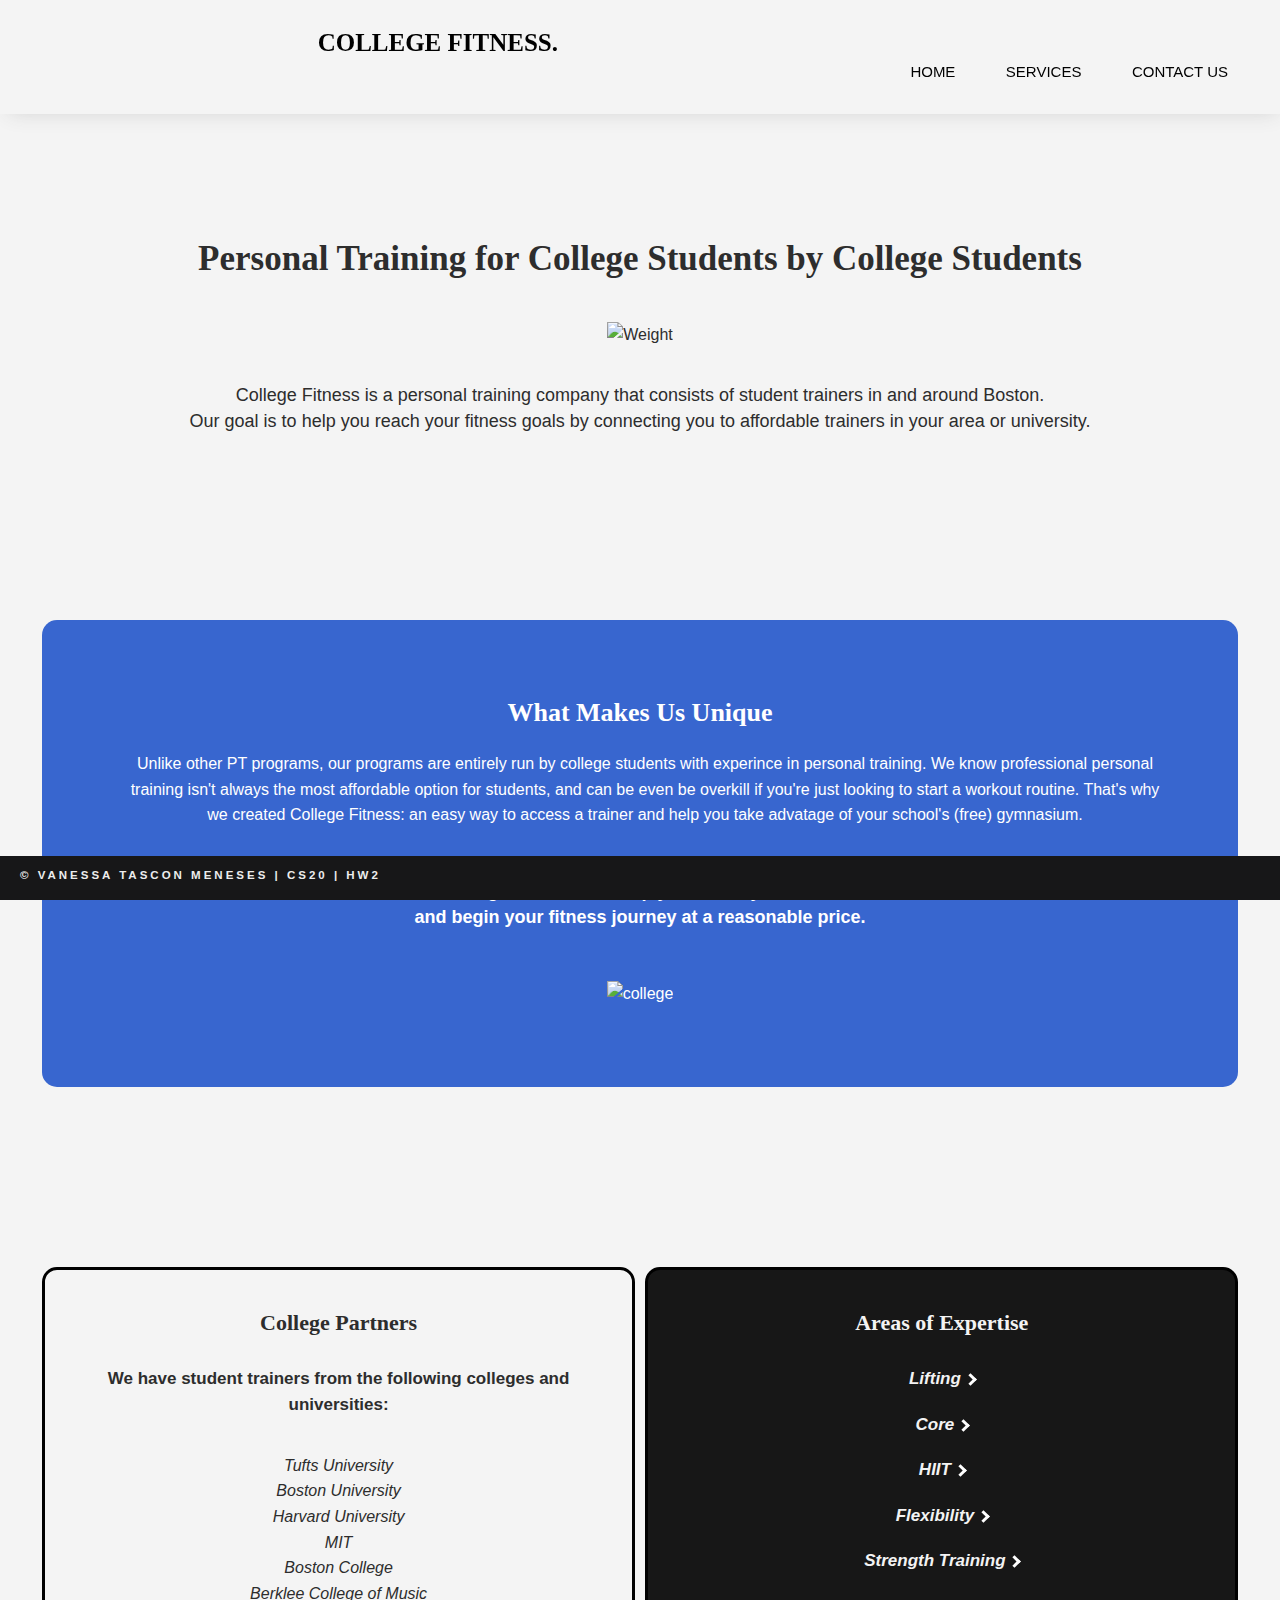
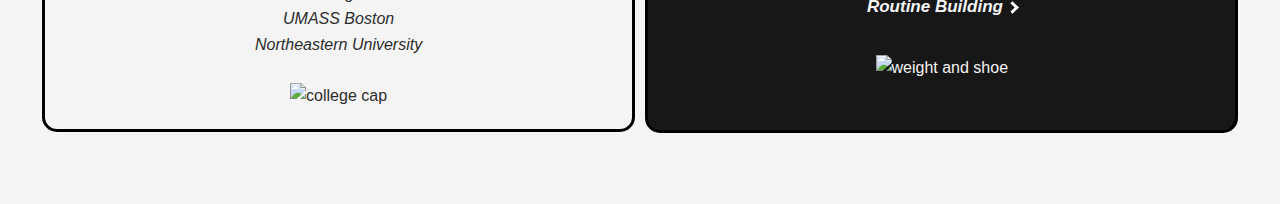
==== Assignment 2/index.html @ bf135341 "Add files via upload" ====
<!doctype html>
<html>
	
	
<head> <! start head-->
	
	<meta charset="UTF-8" name="viewport" content= "width=device-width, initial-scale=1">
	<title>Homework 2</title>
	<link rel="stylesheet" href="style.css">
			
</head> <! end head-->
	
	
<body> <! start body-->

	<div class="no-mobile">
		<header>
			<nav class="header">	
				<nav class="navbar"> 
					<ul> 
						<li><a href="index.html" style="font-size: 25px; font-weight: bold; margin-right: 670px; font-family: Cambria, 'Hoefler Text', 'Liberation Serif', Times, 'Times New Roman', 'serif'"> COLLEGE FITNESS. </a></li>
						
						<div class="navbar2"> 
						<li><a href="index.html">  HOME </a></li> 
						<li><a href="services.html">SERVICES</a></li> 
						<li><a href="contact.html" >CONTACT US</a></li>
						</div>
					</ul>
				</nav>
			</nav>
		</header>


		<article class="container1"> <! contains 5 sections-->
			<section class="box-1">	<! Who we are -->
				<br> <br>
				<h1> Personal Training for College Students by College Students </h1> <br>

				<img src="https://lh3.googleusercontent.com/lpndkSGrW19FTlb8hN49r4FtGDa8PNAl6BDtx_X_VpKRBib4iAJqzG9aBD2e4oiCDGsB7-kqC-l6WPb2EIFxeIuFEHHlfQmXFLvxFRJgw_OC0dV61vQgs7faoRzrxtJHNy_vYQdx=w241-h92-p-k" alt="Weight" width="70" /> <br>

				<br> <p style= "font-size: 18px"> College Fitness is a personal training company that consists of student trainers in and around Boston. <br> Our goal is to help you reach your fitness goals by connecting you to affordable trainers in your area or university. </p>
			</section>


			<section class="box-2" >
				<p style="color: #F4F4F4"> empty space</p>	
			</section>	


			<section class="box-3" >  <! What makes us unique -->
				<h3 style="font-size: 26px"> What Makes Us Unique </h3> <br> 
				<p style="margin-left:5%; margin-right:5%;"> Unlike other PT programs, our programs are entirely run by college students with experince in personal training. We know professional personal training isn't always the most affordable option for students, and can be even be overkill if you're just looking to start a workout routine. That's why we created College Fitness: an easy way to access a trainer and help you take advatage of your school's (free) gymnasium. </p>
				<br><br>
				<h5 style="font-weight:600; font-size: 18px" > With College Fitness, we help you utilize your resources <br> and begin your fitness journey at a reasonable price.  </h5> <br> <br>

				<img src="https://lh3.googleusercontent.com/GTGe_2oLZkpL-RrEmQIK26YNBo91hLaZ15ACoECnlcPFMZ7LyXcYRpcEJ7S2vZSfd3HbQaj_ztijZePF2uDpYPiIRmRIXiJEqnkNYoXtpERPE6T8ggB-wGKROMU9mXCLfOFRc21M=w2400" alt="college"/>
			</section>


			<section class="box-4" >
				<p style="color: #F4F4F4"> empty space</p>	
			</section>


			<section class="box-5">
				<h3> College Partners </h3>
				<h5> We have student trainers from the following colleges and universities: </h5> <br>
				<i> 
					<p> Tufts University </p>
					<p> Boston University</p>
					<p> Harvard University</p>
					<p> MIT </p>
					<p> Boston College </p>
					<p> Berklee College of Music </p>
					<p> UMASS Boston </p>
					<p> Northeastern University </p>
					<br> 
				</i>
				<img src= "https://lh3.googleusercontent.com/SopEHE_KEmd4ngp4l9IDrUaVDbmMljsfbLzdhvcTI7cBug3DzK4QZC06t7E5yaTDp0J6fsc98wRljTbQRmQLIXNx_y8ZR77_bNIT9GNJdbXyqetOmsog9DnC_WxOwD2yEpqRn8ai=w2400" alt="college cap" width="90" />	
			</section>


			<section class="box-5" style="background-color: #171717; color: #F3F3F3; padding-bottom: 49px">
				<h4> Areas of Expertise </h4>
				 <i> <h5> Lifting <i class="arrow right"></i> </h5>
					 <h5> Core <i class="arrow right"></i> </h5>
					 <h5> HIIT <i class="arrow right"></i></h5>
					 <h5> Flexibility <i class="arrow right"></i></h5>
					 <h5> Strength Training <i class="arrow right"></i></h5>
					 <h5> Routine Building <i class="arrow right"></i></h5> <br>
				 </i>
				<img src= "https://lh3.googleusercontent.com/jt-pmf7VbD5zvN4wxFb2yMW6Tq7WnzynAJfBiHxkbssplyEOWOXPyRhECDlm96br7K1QTqsqq5H5nM7IUwirRMbV0TsP4SYUv2bJpWV3H4Zv6OZpzfBFhPywxeUxJBkz3resg4VY=w2400" alt="weight and shoe" width="60" />	
			</section>
		</article>


		<article>
			<section class="box-6"> <p> empty</p> <p> empty </p> </section>
		</article>	

		<div id="footer">
			<p> <strong> &copy; VANESSA TASCON MENESES | CS20 | HW2 </strong></p>
		</div>	


	</div>
	
</body> <! end body-->
	
	
</html>
---- Assignment 2/style.css ----
@charset "UTF-8";
/* CSS Document */
* {
	margin: 0;
	padding: 0;
	
}


body{
	background-color: #f4f4f4;
	color: #2D2D2D;
	font: normal 16px Gotham, "Helvetica Neue", Helvetica, Arial, "sans-serif";
	line-height: 1.6em;
	margin: auto;
}

.header{
	
	width: 95%;
	margin: auto;
	padding: 30px 35px;
	text-align: right;
	position: fixed;
	box-shadow: 0 7px 20px -9px #D0D0D0;
	background-color: #F4F4F4;
	
}

.header ul li{
	
	list-style: none;
	display: inline-block;
	margin: 0px 23px;
	position: relative;
	font-size: 15px;
	
	/* style="border: solid thin; border-radius: 20px; padding: 10px 20px; color:#3866cf" */
	
}

.header ul li a{
	
	text-decoration: none;
	color:#000000;

}

.header ul li::after{
	content: '';
	height: 3px;
	width: 0%;
	background: #3866CF;
	position: absolute;
	left: 0;
	bottom: -5px;
	transition: 0.5s;
	
}

.header ul li:hover::after{
	width: 100%;
	
}

.logo{
	text-align: left;
	width: 35%;
	float: left;
	padding: 35px 70px;
	font-weight: bold;
	font-size: 25px;
	cursor: pointer;
	
	font-family: Cambria, "Hoefler Text", "Liberation Serif", Times, "Times New Roman", "serif";
	

	
}

.container1 {
	width: 95%;
	margin: auto;
	text-align: center;
	padding: 170px 20px;
	
	
}



.box-1 h1{
	font-size: 35px;
	margin: 20px 20px;
	font-family: Cambria, "Hoefler Text", "Liberation Serif", Times, "Times New Roman", "serif";
	line-height: 35px;

}

.box-1 p {
	margin: 10px;	
}

.box-2 {
	width: 100%;
	color: #fff;
	padding-top: 150px;	
}

/* How we differ */

.box-3 {
	width: 95%;
	margin: auto;
	text-align: center;
	padding: 80px 20px 80px 20px;
	background-color: #3866CF;
	border-radius: 15px;
	color: #FFFFFF;
}

.box-3 h3 {
	font-size: 25px;
	font-family: Cambria, "Hoefler Text", "Liberation Serif", Times, "Times New Roman", "serif";
	
}

.box-3 p {
	text-align: center;
	padding-left: 10px;
}
.box-4 {
	width: 100%;
	color: #fff;
	padding-top: 140px;
}
.box-5 {
	
	float: left;
    width: 45%;
    margin-left: 10px;
	
    margin-top: 15px;
    border: 2px solid black;
	border-radius: 15px;
	padding: 20px;
	border-width: 3px;
	min-width:330;

}

.box-5 h3{
	padding: 20px;
	right-margin: 20px;
	font-family: Cambria, "Hoefler Text", "Liberation Serif", Times, "Times New Roman", "serif";
	font-size: 22px;

	
}

.box-5 h4{
	padding: 20px;
	left-margin:20px;
	font-family: Cambria, "Hoefler Text", "Liberation Serif", Times, "Times New Roman", "serif";
	font-size: 22px;
}

.box-5 h5 {
	font-size: 17px;
	padding: 10px;
	cursor: pointer;
	
}


.arrow {
  border: solid #fff;
  border-width: 0 3px 3px 0;
  display: inline-block;
  padding: 3px;
}

.right {
  transform: rotate(-45deg);
  -webkit-transform: rotate(-45deg);
  cursor: pointer;
}

.box-6 {
	width: 80%;
	margin: auto;
	padding: 20px;
	color: #F4F4F4;
}

#footer {
   position:fixed;
   left:0px;
   bottom:0px;
   height:30px;
   width:100%;
   background:#171718;
   color:#EDEDED;
	padding: 7px 20px;
	letter-spacing: 3px;
	font-size: 11.5px;
	
}
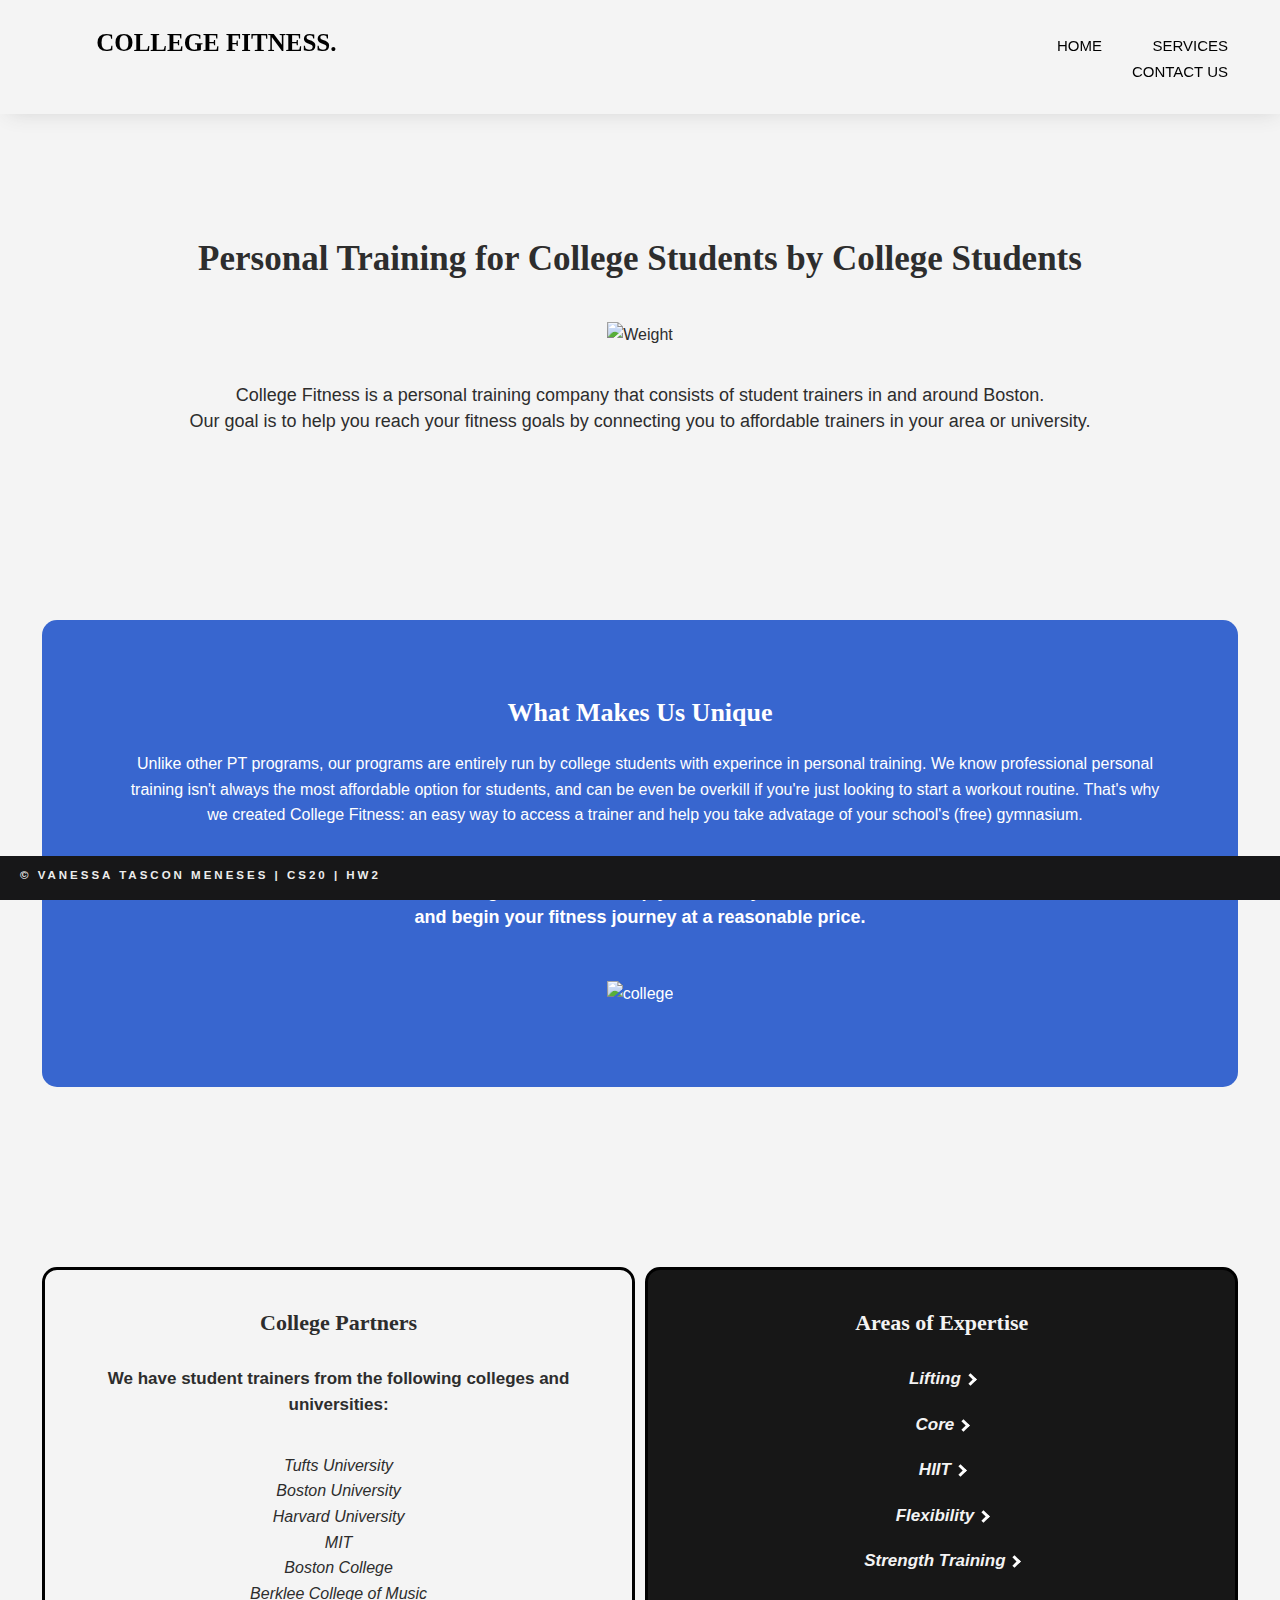
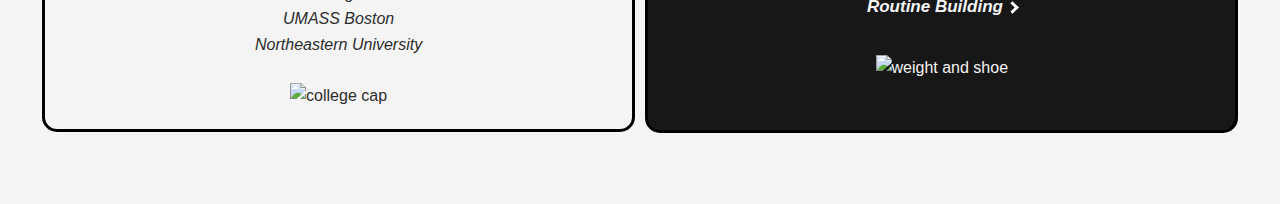
==== commit 3bff909d: "Update index.html" ====
--- a/Assignment 2/index.html
+++ b/Assignment 2/index.html
@@ -13,97 +13,101 @@
 	
 <body> <! start body-->
 
-	<div class="no-mobile">
-		<header>
-			<nav class="header">	
-				<nav class="navbar"> 
-					<ul> 
-						<li><a href="index.html" style="font-size: 25px; font-weight: bold; margin-right: 670px; font-family: Cambria, 'Hoefler Text', 'Liberation Serif', Times, 'Times New Roman', 'serif'"> COLLEGE FITNESS. </a></li>
-						
-						<div class="navbar2"> 
-						<li><a href="index.html">  HOME </a></li> 
-						<li><a href="services.html">SERVICES</a></li> 
-						<li><a href="contact.html" >CONTACT US</a></li>
-						</div>
-					</ul>
-				</nav>
+
+	<header>
+		<nav class="header">	
+			<nav class="navbar"> 
+				<ul> 
+					<li><a href="index.html" style="font-size: 25px; font-weight: bold; margin-right: 670px; font-family: Cambria, 'Hoefler Text', 'Liberation Serif', Times, 'Times New Roman', 'serif'"> COLLEGE FITNESS. </a></li>
+					<li><a href="index.html">  HOME </a></li> 
+					<li><a href="services.html">SERVICES</a></li> 
+					<li><a href="contact.html" >CONTACT US</a></li>
+				</ul>
 			</nav>
-		</header>
+		</nav>
+	</header>
+	
+	
+<article class="container1"> <! contains 5 sections--4 boxes -->
+	
+	
+	<section class="box-1">	<! Who we are -->
+			<br> <br>
+	        <h1> Personal Training for College Students by College Students </h1> <br>
+			
+			<img src="https://lh3.googleusercontent.com/lpndkSGrW19FTlb8hN49r4FtGDa8PNAl6BDtx_X_VpKRBib4iAJqzG9aBD2e4oiCDGsB7-kqC-l6WPb2EIFxeIuFEHHlfQmXFLvxFRJgw_OC0dV61vQgs7faoRzrxtJHNy_vYQdx=w241-h92-p-k" alt="Weight" width="70" /> <br>
+			
+			<br> <p style= "font-size: 18px"> College Fitness is a personal training company that consists of student trainers in and around Boston. <br> Our goal is to help you reach your fitness goals by connecting you to affordable trainers in your area or university. </p>
+		
+	</section>
+	
+	
+	<section class="box-2" >
+		<p style="color: #F4F4F4"> empty space</p>	
+	</section>	
+	
+	
+	<section class="box-3" >  <! What makes us unique -->
+		
+		<h3 style="font-size: 26px"> What Makes Us Unique </h3> <br> 
+		<p style="margin-left:5%; margin-right:5%;"> Unlike other PT programs, our programs are entirely run by college students with experince in personal training. We know professional personal training isn't always the most affordable option for students, and can be even be overkill if you're just looking to start a workout routine. That's why we created College Fitness: an easy way to access a trainer and help you take advatage of your school's (free) gymnasium. </p>
+		<br><br>
+		<h5 style="font-weight:600; font-size: 18px" > With College Fitness, we help you utilize your resources <br> and begin your fitness journey at a reasonable price.  </h5> <br> <br>
+		
+		
+		<img src="https://lh3.googleusercontent.com/GTGe_2oLZkpL-RrEmQIK26YNBo91hLaZ15ACoECnlcPFMZ7LyXcYRpcEJ7S2vZSfd3HbQaj_ztijZePF2uDpYPiIRmRIXiJEqnkNYoXtpERPE6T8ggB-wGKROMU9mXCLfOFRc21M=w2400" alt="college"/>
+		
+	</section>
+	
+	
+	<section class="box-4" >
+		<p style="color: #F4F4F4"> empty space</p>	
+	</section>
+	
+	
+	<section class="box-5">
+		<h3> College Partners </h3>
+		
+		
+		
+		<h5> We have student trainers from the following colleges and universities: </h5> <br>
+	
+		 <i> <p> Tufts University </p>
+		<p> Boston University</p>
+		<p> Harvard University</p>
+		<p> MIT </p>
+		<p> Boston College </p>
+		<p> Berklee College of Music </p>
+		<p> UMASS Boston </p>
+		<p> Northeastern University </p>
+		<br> </i>
+		
+		<img src= "https://lh3.googleusercontent.com/SopEHE_KEmd4ngp4l9IDrUaVDbmMljsfbLzdhvcTI7cBug3DzK4QZC06t7E5yaTDp0J6fsc98wRljTbQRmQLIXNx_y8ZR77_bNIT9GNJdbXyqetOmsog9DnC_WxOwD2yEpqRn8ai=w2400" alt="college cap" width="90" />
+		
+	</section>
+	<section class="box-5" style="background-color: #171717; color: #F3F3F3; padding-bottom: 49px">
+		<h4> Areas of Expertise </h4>
+		 <i> <h5> Lifting <i class="arrow right"></i> </h5>
+			 <h5> Core <i class="arrow right"></i> </h5>
+			 <h5> HIIT <i class="arrow right"></i></h5>
+			 <h5> Flexibility <i class="arrow right"></i></h5>
+			 <h5> Strength Training <i class="arrow right"></i></h5>
+			 <h5> Routine Building <i class="arrow right"></i></h5> <br>
+			 
+		 </i>
+		<img src= "https://lh3.googleusercontent.com/jt-pmf7VbD5zvN4wxFb2yMW6Tq7WnzynAJfBiHxkbssplyEOWOXPyRhECDlm96br7K1QTqsqq5H5nM7IUwirRMbV0TsP4SYUv2bJpWV3H4Zv6OZpzfBFhPywxeUxJBkz3resg4VY=w2400" alt="weight and shoe" width="60" />	
+  	</section>	
+</article>
 
-
-		<article class="container1"> <! contains 5 sections-->
-			<section class="box-1">	<! Who we are -->
-				<br> <br>
-				<h1> Personal Training for College Students by College Students </h1> <br>
-
-				<img src="https://lh3.googleusercontent.com/lpndkSGrW19FTlb8hN49r4FtGDa8PNAl6BDtx_X_VpKRBib4iAJqzG9aBD2e4oiCDGsB7-kqC-l6WPb2EIFxeIuFEHHlfQmXFLvxFRJgw_OC0dV61vQgs7faoRzrxtJHNy_vYQdx=w241-h92-p-k" alt="Weight" width="70" /> <br>
-
-				<br> <p style= "font-size: 18px"> College Fitness is a personal training company that consists of student trainers in and around Boston. <br> Our goal is to help you reach your fitness goals by connecting you to affordable trainers in your area or university. </p>
-			</section>
-
-
-			<section class="box-2" >
-				<p style="color: #F4F4F4"> empty space</p>	
-			</section>	
-
-
-			<section class="box-3" >  <! What makes us unique -->
-				<h3 style="font-size: 26px"> What Makes Us Unique </h3> <br> 
-				<p style="margin-left:5%; margin-right:5%;"> Unlike other PT programs, our programs are entirely run by college students with experince in personal training. We know professional personal training isn't always the most affordable option for students, and can be even be overkill if you're just looking to start a workout routine. That's why we created College Fitness: an easy way to access a trainer and help you take advatage of your school's (free) gymnasium. </p>
-				<br><br>
-				<h5 style="font-weight:600; font-size: 18px" > With College Fitness, we help you utilize your resources <br> and begin your fitness journey at a reasonable price.  </h5> <br> <br>
-
-				<img src="https://lh3.googleusercontent.com/GTGe_2oLZkpL-RrEmQIK26YNBo91hLaZ15ACoECnlcPFMZ7LyXcYRpcEJ7S2vZSfd3HbQaj_ztijZePF2uDpYPiIRmRIXiJEqnkNYoXtpERPE6T8ggB-wGKROMU9mXCLfOFRc21M=w2400" alt="college"/>
-			</section>
-
-
-			<section class="box-4" >
-				<p style="color: #F4F4F4"> empty space</p>	
-			</section>
-
-
-			<section class="box-5">
-				<h3> College Partners </h3>
-				<h5> We have student trainers from the following colleges and universities: </h5> <br>
-				<i> 
-					<p> Tufts University </p>
-					<p> Boston University</p>
-					<p> Harvard University</p>
-					<p> MIT </p>
-					<p> Boston College </p>
-					<p> Berklee College of Music </p>
-					<p> UMASS Boston </p>
-					<p> Northeastern University </p>
-					<br> 
-				</i>
-				<img src= "https://lh3.googleusercontent.com/SopEHE_KEmd4ngp4l9IDrUaVDbmMljsfbLzdhvcTI7cBug3DzK4QZC06t7E5yaTDp0J6fsc98wRljTbQRmQLIXNx_y8ZR77_bNIT9GNJdbXyqetOmsog9DnC_WxOwD2yEpqRn8ai=w2400" alt="college cap" width="90" />	
-			</section>
-
-
-			<section class="box-5" style="background-color: #171717; color: #F3F3F3; padding-bottom: 49px">
-				<h4> Areas of Expertise </h4>
-				 <i> <h5> Lifting <i class="arrow right"></i> </h5>
-					 <h5> Core <i class="arrow right"></i> </h5>
-					 <h5> HIIT <i class="arrow right"></i></h5>
-					 <h5> Flexibility <i class="arrow right"></i></h5>
-					 <h5> Strength Training <i class="arrow right"></i></h5>
-					 <h5> Routine Building <i class="arrow right"></i></h5> <br>
-				 </i>
-				<img src= "https://lh3.googleusercontent.com/jt-pmf7VbD5zvN4wxFb2yMW6Tq7WnzynAJfBiHxkbssplyEOWOXPyRhECDlm96br7K1QTqsqq5H5nM7IUwirRMbV0TsP4SYUv2bJpWV3H4Zv6OZpzfBFhPywxeUxJBkz3resg4VY=w2400" alt="weight and shoe" width="60" />	
-			</section>
-		</article>
-
-
-		<article>
-			<section class="box-6"> <p> empty</p> <p> empty </p> </section>
-		</article>	
-
-		<div id="footer">
-			<p> <strong> &copy; VANESSA TASCON MENESES | CS20 | HW2 </strong></p>
-		</div>	
-
-
-	</div>
+<article>
+	<section class="box-6"> <p> empty</p> <p> empty </p>
+	</section>
+	
+</article>	
+	
+<div id="footer">
+	<p> <strong> &copy; VANESSA TASCON MENESES | CS20 | HW2 </strong></p>
+</div>	
 	
 </body> <! end body-->
 	
